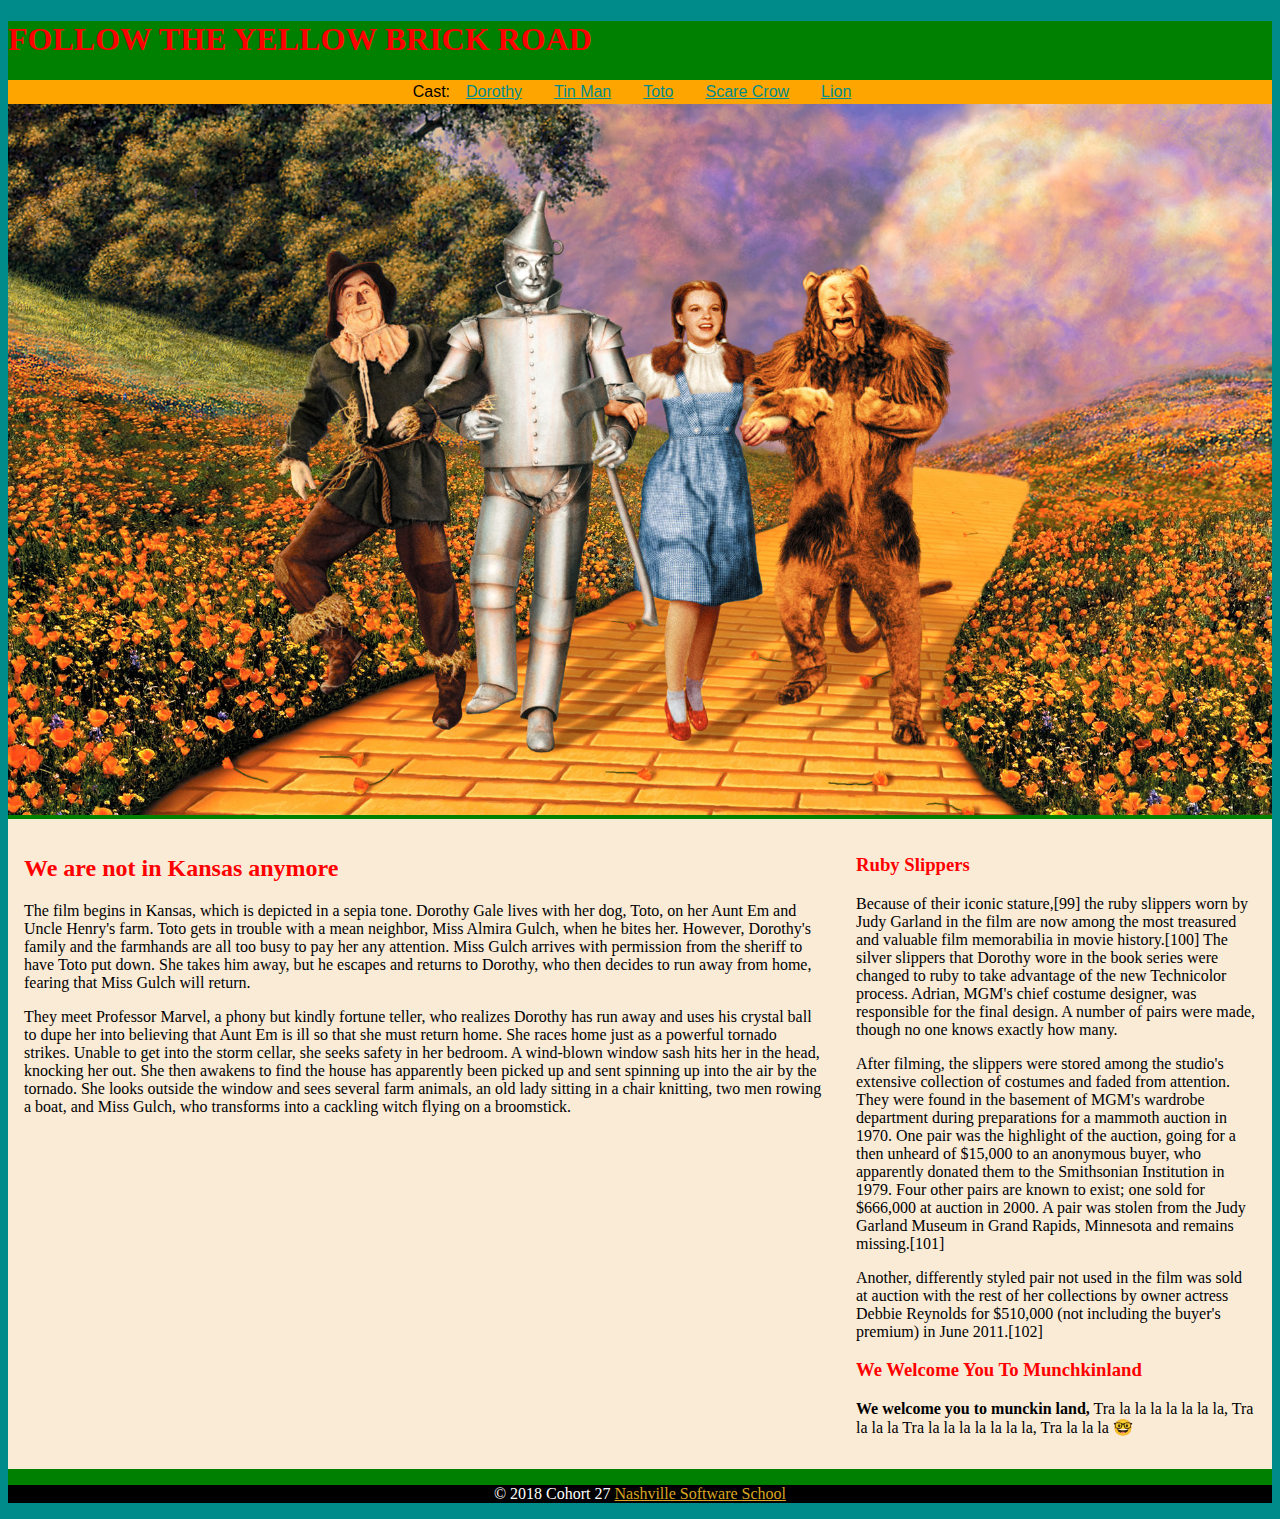
==== index.html @ ce6d9e29 "first commit" ====
<!DOCTYPE html>
<html lang="en">
<head>
    <meta charset="UTF-8">
    <meta name="viewport" content="width=device-width, initial-scale=1.0">
    <meta http-equiv="X-UA-Compatible" content="ie=edge">
    <title>Tornado Grande</title>
    <link rel="stylesheet" type="text/css" href="css/styles.css">
</head>
<body>
    <div class="wrapper"> <!-- opening div-->
        <header>
            <h1>Follow the Yellow Brick Road</h1>
            <nav>
                <div>Cast:</div>
                <div><a href="dorthy.html">Dorothy</a></div>
                <div><a href="tinman.html">Tin Man</a></div>
                <div><a href="toto.html">Toto</a></div>
                <div><a href="scarescrow.html">Scare Crow</a></div>
                <div><a href="lion.html">Lion</a></div>
            </nav>
        </header>
        <div>
            <img src="images/wizard-of-oz.jpg" alt="The Crew of Oz" class="img-hero">
        <div>

            <div class="flex-container"> <!-- main content area-->
                <main>
                    <h2>We are not in Kansas anymore</h2>
                    <p>The film begins in Kansas, which is depicted in a sepia tone. Dorothy Gale lives with her dog, Toto, on her Aunt Em and Uncle Henry's farm. Toto gets in trouble with a mean neighbor, Miss Almira Gulch, when he bites her. However, Dorothy's family and the farmhands are all too busy to pay her any attention. Miss Gulch arrives with permission from the sheriff to have Toto put down. She takes him away, but he escapes and returns to Dorothy, who then decides to run away from home, fearing that Miss Gulch will return.</p>
                    <p>They meet Professor Marvel, a phony but kindly fortune teller, who realizes Dorothy has run away and uses his crystal ball to dupe her into believing that Aunt Em is ill so that she must return home. She races home just as a powerful tornado strikes. Unable to get into the storm cellar, she seeks safety in her bedroom. A wind-blown window sash hits her in the head, knocking her out. She then awakens to find the house has apparently been picked up and sent spinning up into the air by the tornado. She looks outside the window and sees several farm animals, an old lady sitting in a chair knitting, two men rowing a boat, and Miss Gulch, who transforms into a cackling witch flying on a broomstick.</p>
                </main>
                <aside>
                   
                    <article>
                        <h3>Ruby Slippers</h3>
                        <p>Because of their iconic stature,[99] the ruby slippers worn by Judy Garland in the film are now among the most treasured and valuable film memorabilia in movie history.[100] The silver slippers that Dorothy wore in the book series were changed to ruby to take advantage of the new Technicolor process. Adrian, MGM's chief costume designer, was responsible for the final design. A number of pairs were made, though no one knows exactly how many.
                        <p>After filming, the slippers were stored among the studio's extensive collection of costumes and faded from attention. They were found in the basement of MGM's wardrobe department during preparations for a mammoth auction in 1970. One pair was the highlight of the auction, going for a then unheard of $15,000 to an anonymous buyer, who apparently donated them to the Smithsonian Institution in 1979. Four other pairs are known to exist; one sold for $666,000 at auction in 2000. A pair was stolen from the Judy Garland Museum in Grand Rapids, Minnesota and remains missing.[101]</p>
                        <p>Another, differently styled pair not used in the film was sold at auction with the rest of her collections by owner actress Debbie Reynolds for $510,000 (not including the buyer's premium) in June 2011.[102]</p>     
                    </article>
                    <article>
                        <h3>We Welcome You To Munchkinland</h3>
                        <p><strong>We welcome you to munckin land,</strong>
                            Tra la la la la la la la, Tra la la la
                            Tra la la la la la la la, Tra la la la                        
                            🤓    
                        </p>
                    </article>
                </aside>
            </div> <!-- end of main content area-->

            <footer>
                <p>&copy; 2018 Cohort 27
                <a href="http://nashvillesoftwareschool.com/">Nashville Software School</a></p>
            
             </footer>

    </div> <!-- close the pening div-->
</body>
</html>
---- css/styles.css ----
*, *:before, *:after {
    box-sizing: inherit;
}

html {
    box-sizing: border-box;
}


body {
    background-color: darkcyan;
}

nav {
    background-color: orange;
    display: flex;
    display: -webkit-flex;
    width: 100%;
    flex-wrap: wrap;
    justify-content: center;
    padding: .2em;
    font-family: "Arial", "Helvetica";
}

nav a {
    margin: .2em 1em 0px 1em;
    color: darkcyan
}

nav a:hover {
    color: white
}

.wrapper {
    color: black
}

.wrapper {
    background-color: green;
}
h1,h2,h3{
    color: red
}

h1 {
    text-transform: uppercase;
}

.img-hero {
    width: 100%;
    height: auto;
    overflow: hidden;
}

.flex-container {
    display: flex;
    display: -webkit-flex;
    width: 100%;
    background-color: antiquewhite;
}
main {
    flex:2;
    margin: 1em;
}

aside {
    flex: 1;
    margin: 1em;
}
footer {
    background-color: black;
    color: white;
    text-align: center;
}

footer a {
    color: goldenrod;
}
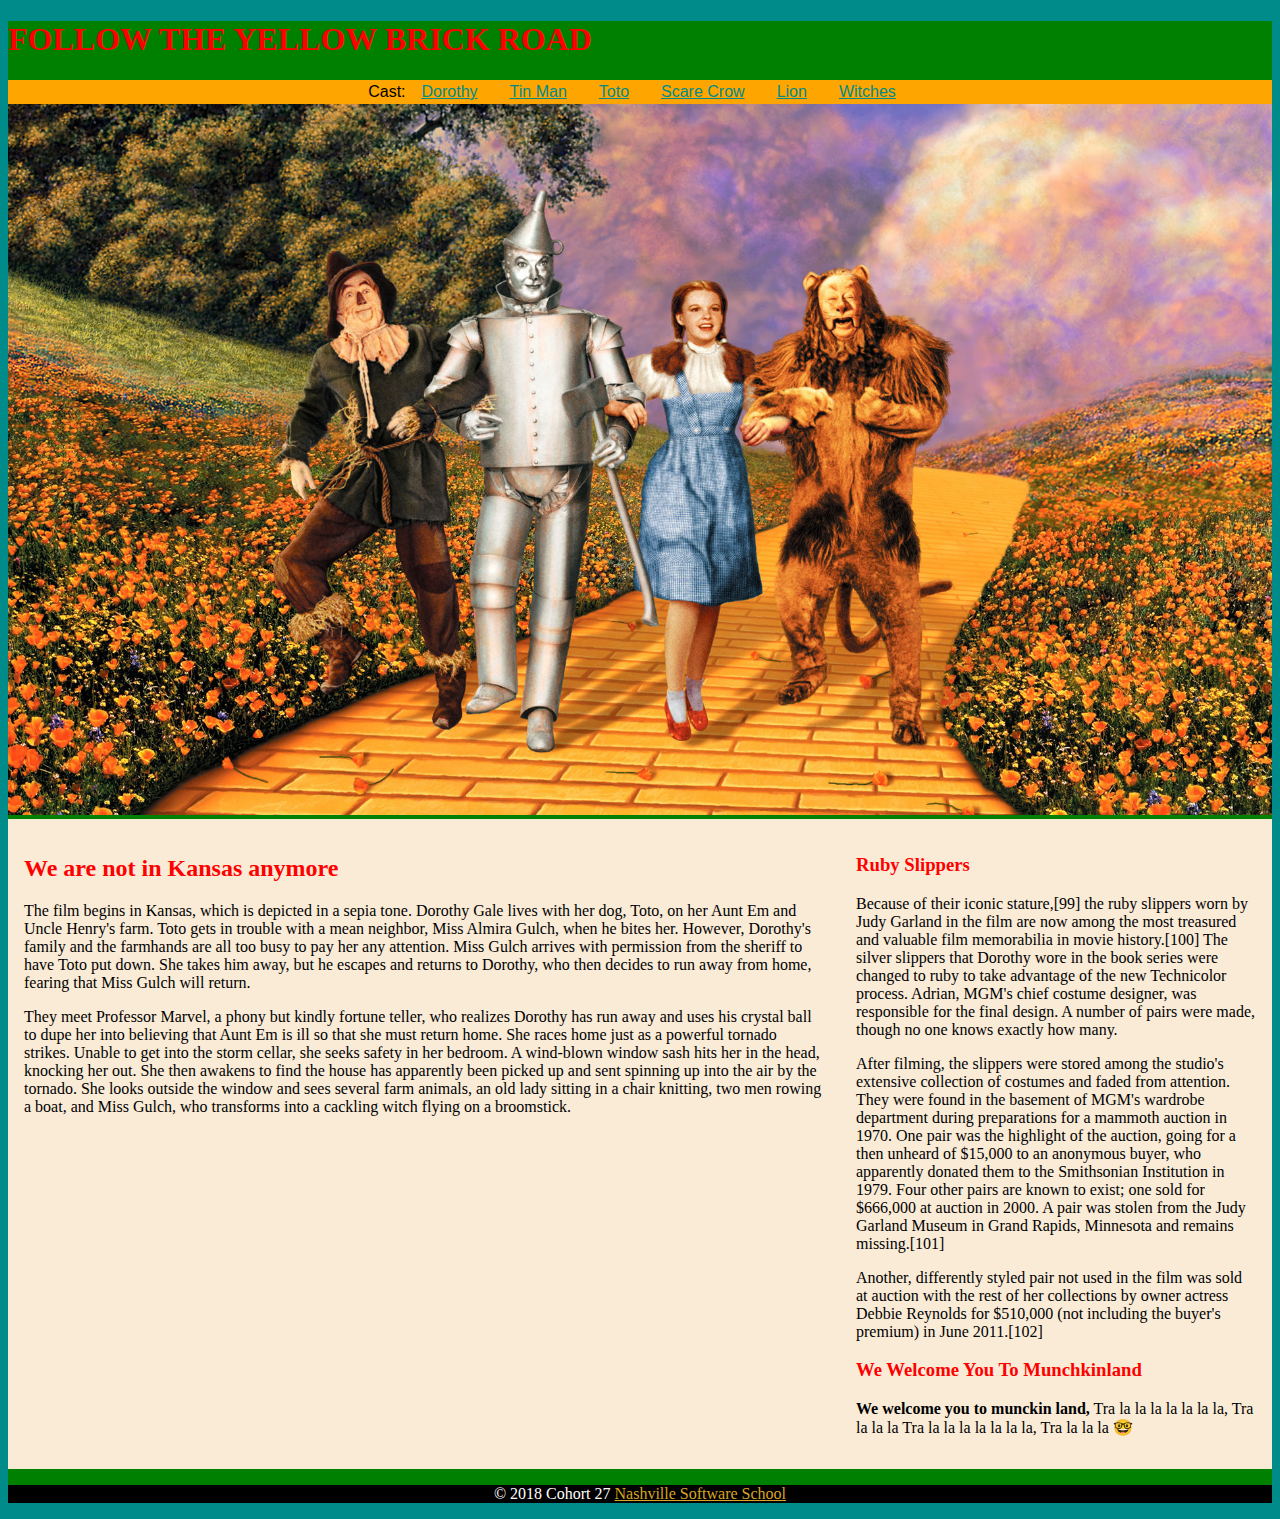
==== commit 6fa52bee: "added witches page" ====
--- a/index.html
+++ b/index.html
@@ -19,6 +19,7 @@
                 <div><a href="toto.html">Toto</a></div>
                 <div><a href="scarescrow.html">Scare Crow</a></div>
                 <div><a href="lion.html">Lion</a></div>
+                <div><a href="witches.html">Witches</a></div>
             </nav>
         </header>
         <div>
@@ -52,7 +53,7 @@
 
             <footer>
                 <p>&copy; 2018 Cohort 27
-                <a href="http://nashvillesoftwareschool.com/">Nashville Software School</a></p>
+                <a href="http://nashvillesoftwareschool.com/" target="_blank">Nashville Software School</a></p>
             
              </footer>
 
